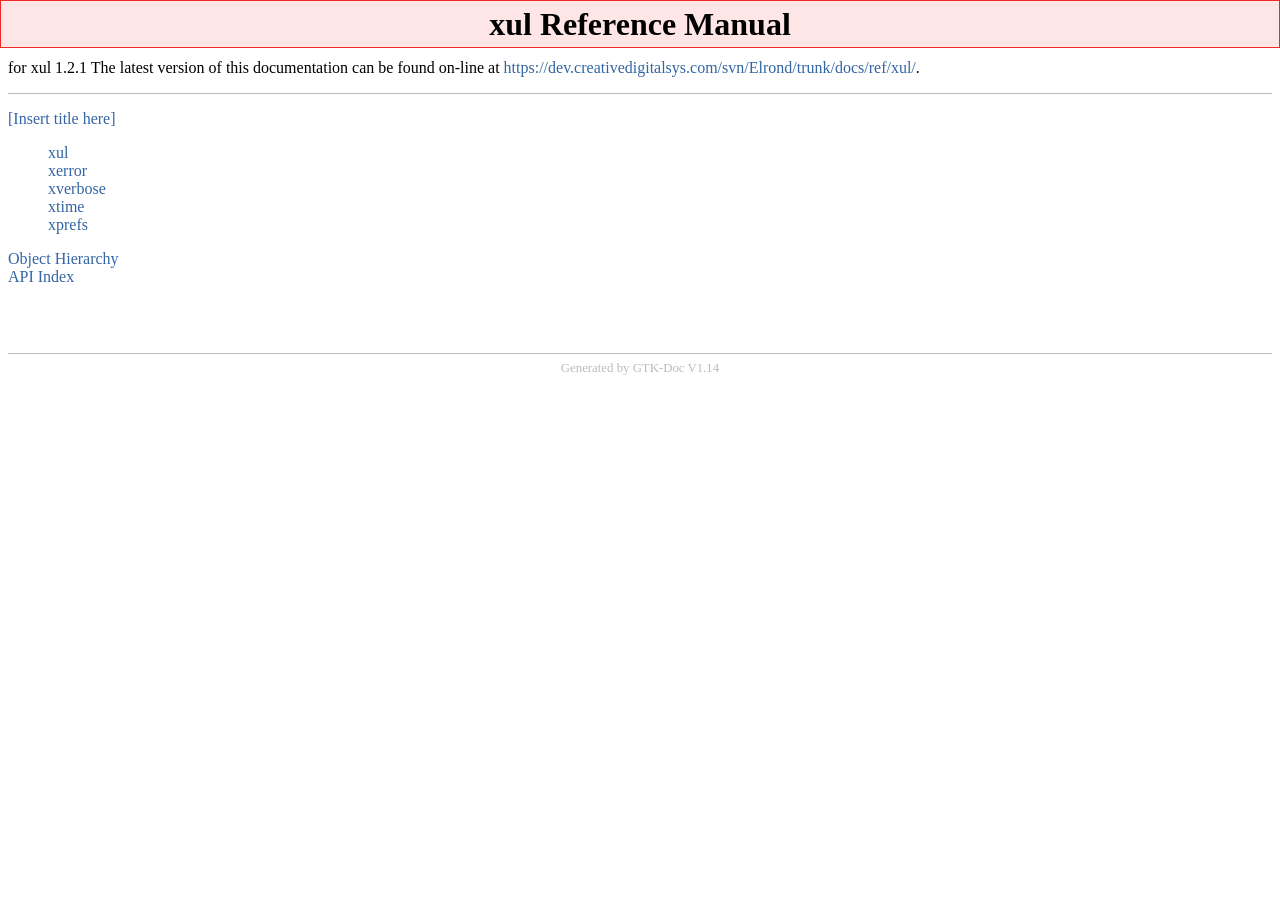
==== docs/ref/xul/index.html @ 88f1982a "bump version number accordingly" ====
<!DOCTYPE html PUBLIC "-//W3C//DTD HTML 4.01 Transitional//EN">
<html>
<head>
<meta http-equiv="Content-Type" content="text/html; charset=UTF-8">
<title>xul Reference Manual</title>
<meta name="generator" content="DocBook XSL Stylesheets V1.75.2">
<link rel="home" href="index.html" title="xul Reference Manual">
<link rel="next" href="ch01.html" title="[Insert title here]">
<meta name="generator" content="GTK-Doc V1.14 (XML mode)">
<link rel="stylesheet" href="style.css" type="text/css">
</head>
<body bgcolor="white" text="black" link="#0000FF" vlink="#840084" alink="#0000FF">
<div class="book" title="xul Reference Manual">
<div class="titlepage">
<div>
<div><table class="navigation" id="top" width="100%" cellpadding="2" cellspacing="0"><tr><th valign="middle"><p class="title">xul Reference Manual</p></th></tr></table></div>
<div><p class="releaseinfo">
      for xul 1.2.1
      The latest version of this documentation can be found on-line at
      <a class="ulink" href="https://dev.creativedigitalsys.com/svn/Elrond/trunk/docs/ref/xul/" target="_top">https://dev.creativedigitalsys.com/svn/Elrond/trunk/docs/ref/xul/</a>.
    </p></div>
</div>
<hr>
</div>
<div class="toc"><dl>
<dt><span class="chapter"><a href="ch01.html">[Insert title here]</a></span></dt>
<dd><dl>
<dt>
<span class="refentrytitle"><a href="xul-xul.html">xul</a></span><span class="refpurpose"></span>
</dt>
<dt>
<span class="refentrytitle"><a href="xul-xerror.html">xerror</a></span><span class="refpurpose"></span>
</dt>
<dt>
<span class="refentrytitle"><a href="xul-xverbose.html">xverbose</a></span><span class="refpurpose"></span>
</dt>
<dt>
<span class="refentrytitle"><a href="xul-xtime.html">xtime</a></span><span class="refpurpose"></span>
</dt>
<dt>
<span class="refentrytitle"><a href="xul-xprefs.html">xprefs</a></span><span class="refpurpose"></span>
</dt>
</dl></dd>
<dt><span class="chapter"><a href="object-tree.html">Object Hierarchy</a></span></dt>
<dt><span class="index"><a href="api-index-full.html">API Index</a></span></dt>
</dl></div>
</div>
<div class="footer">
<hr>
          Generated by GTK-Doc V1.14</div>
</body>
</html>
---- docs/ref/xul/style.css ----
.synopsis, .classsynopsis
{
  /* tango:aluminium 1/2 */
  background: #eeeeec;
  border: solid 1px #d3d7cf;
  padding: 0.5em;
}
.programlisting
{
  /* tango:sky blue 0/1 */
  background: #e6f3ff;
  border: solid 1px #729fcf;
  padding: 0.5em;
}
.variablelist
{
  padding: 4px;
  margin-left: 3em;
}
.variablelist td:first-child
{
  vertical-align: top;
}

@media screen {
  sup a.footnote
  {
    position: relative;
    top: 0em ! important;
    
  }
  /* this is needed so that the local anchors are displayed below the naviagtion */
  div.footnote a[name], div.refnamediv a[name], div.refsect1 a[name], div.refsect2 a[name], div.index a[name], div.glossary a[name], div.sect1 a[name]
  {
    position: relative;
    padding-top:4.5em;
  }
  /* this seems to be a bug in the xsl style sheets when generating indexes */
  div.index div.index
  {
    top: 0em;
  }
  /* make space for the fixed navigation bar and add space at the bottom so that
   * link targets appear somewhat close to top
   */
  body
  {
    padding-top: 3.2em;
    padding-bottom: 20em;
  }
  /* style and size the navigation bar */
  table.navigation#top
  {
    position: fixed;
    /* tango:scarlet red 0/1 */
    background: #ffe6e6;
    border: solid 1px #ef2929;
    margin-top: 0;
    margin-bottom: 0;
    top: 0;
    left: 0;
    height: 3em;
    z-index: 10;
  }
  .navigation a, .navigation a:visited
  {
    /* tango:scarlet red 3 */
    color: #a40000;
  }
  .navigation a:hover
  {
    /* tango:scarlet red 1 */
    color: #ef2929;
  }
  td.shortcuts
  {
    /* tango:scarlet red 1 */
    color: #ef2929;
    font-size: 80%;
    white-space: nowrap;
  }
}
@media print {
  table.navigation {
    visibility: collapse;
    display: none;
  }
  div.titlepage table.navigation {
    visibility: visible;
    display: table;
    /* tango:scarlet red 0/1 */
    background: #ffe6e6;
    border: solid 1px #ef2929;
    margin-top: 0;
    margin-bottom: 0;
    top: 0;
    left: 0;
    height: 3em;
  }
}

.navigation .title
{
  font-size: 200%;
}

div.gallery-float
{
  float: left;
  padding: 10px;
}
div.gallery-float img
{
  border-style: none;
}
div.gallery-spacer
{
  clear: both;
}

a, a:visited
{
  text-decoration: none;
  /* tango:sky blue 2 */
  color: #3465a4;
}
a:hover
{
  text-decoration: underline;
  /* tango:sky blue 1 */
  color: #729fcf;
}

div.table table
{
  border-collapse: collapse;
  border-spacing: 0px;
  /* tango:aluminium 3 */
  border: solid 1px #babdb6;
}

div.table table td, div.table table th
{
  /* tango:aluminium 3 */
  border: solid 1px #babdb6;
  padding: 3px;
  vertical-align: top;
}

div.table table th
{
  /* tango:aluminium 2 */
  background-color: #d3d7cf;
}

hr
{
  /* tango:aluminium 3 */
  color: #babdb6;
  background: #babdb6;
  border: none 0px;
  height: 1px;
  clear: both;
}

.footer
{
  padding-top: 3.5em;
  /* tango:aluminium 3 */
  color: #babdb6;
  text-align: center;
  font-size: 80%;
}

.warning
{
  /* tango:orange 0/1 */
  background: #ffeed9;
  border-color: #ffb04f;
}
.note
{
  /* tango:chameleon 0/0.5 */
  background: #d8ffb2;
  border-color: #abf562;
}
.note, .warning
{
  padding: 0.5em;
  border-width: 1px;
  border-style: solid;
}
.note h3, .warning h3
{
  margin-top: 0.0em
}
.note p, .warning p
{
  margin-bottom: 0.0em
}

/* blob links */
h2 .extralinks, h3 .extralinks
{
  float: right;
  /* tango:aluminium 3 */
  color: #babdb6;
  font-size: 80%;
  font-weight: normal;
}

/* code listings */

.listing_code .programlisting .cbracket   { color: #a40000; } /* tango: scarlet red 3 */
.listing_code .programlisting .comment    { color: #a1a39d; } /* tango: aluminium 4 */
.listing_code .programlisting .function   { color: #000000; font-weight: bold; }
.listing_code .programlisting .function a { color: #11326b; font-weight: bold; } /* tango: sky blue 4 */
.listing_code .programlisting .keyword    { color: #4e9a06; } /* tango: chameleon 3  */
.listing_code .programlisting .linenum    { color: #babdb6; } /* tango: aluminium 3 */
.listing_code .programlisting .normal     { color: #000000; }
.listing_code .programlisting .number     { color: #75507b; } /* tango: plum 2 */
.listing_code .programlisting .preproc    { color: #204a87; } /* tango: sky blue 3  */
.listing_code .programlisting .string     { color: #c17d11; } /* tango: chocolate 2 */
.listing_code .programlisting .type       { color: #000000; }
.listing_code .programlisting .type a     { color: #11326b; } /* tango: sky blue 4 */
.listing_code .programlisting .symbol     { color: #ce5c00; } /* tango: orange 3 */

.listing_frame {
  /* tango:sky blue 1 */
  border: solid 1px #729fcf;
  padding: 0px;
}

.listing_lines, .listing_code {
  margin-top: 0px;
  margin-bottom: 0px;
  padding: 0.5em;
}
.listing_lines {
  /* tango:sky blue 0.5 */
  background: #a6c5e3;
  /* tango:aluminium 6 */
  color: #2e3436;
}
.listing_code {
  /* tango:sky blue 0 */
  background: #e6f3ff;
}
.listing_code .programlisting {
  /* override from previous */
  border: none 0px;
  padding: 0px;
}
.listing_lines pre, .listing_code pre {
  margin: 0px;
}
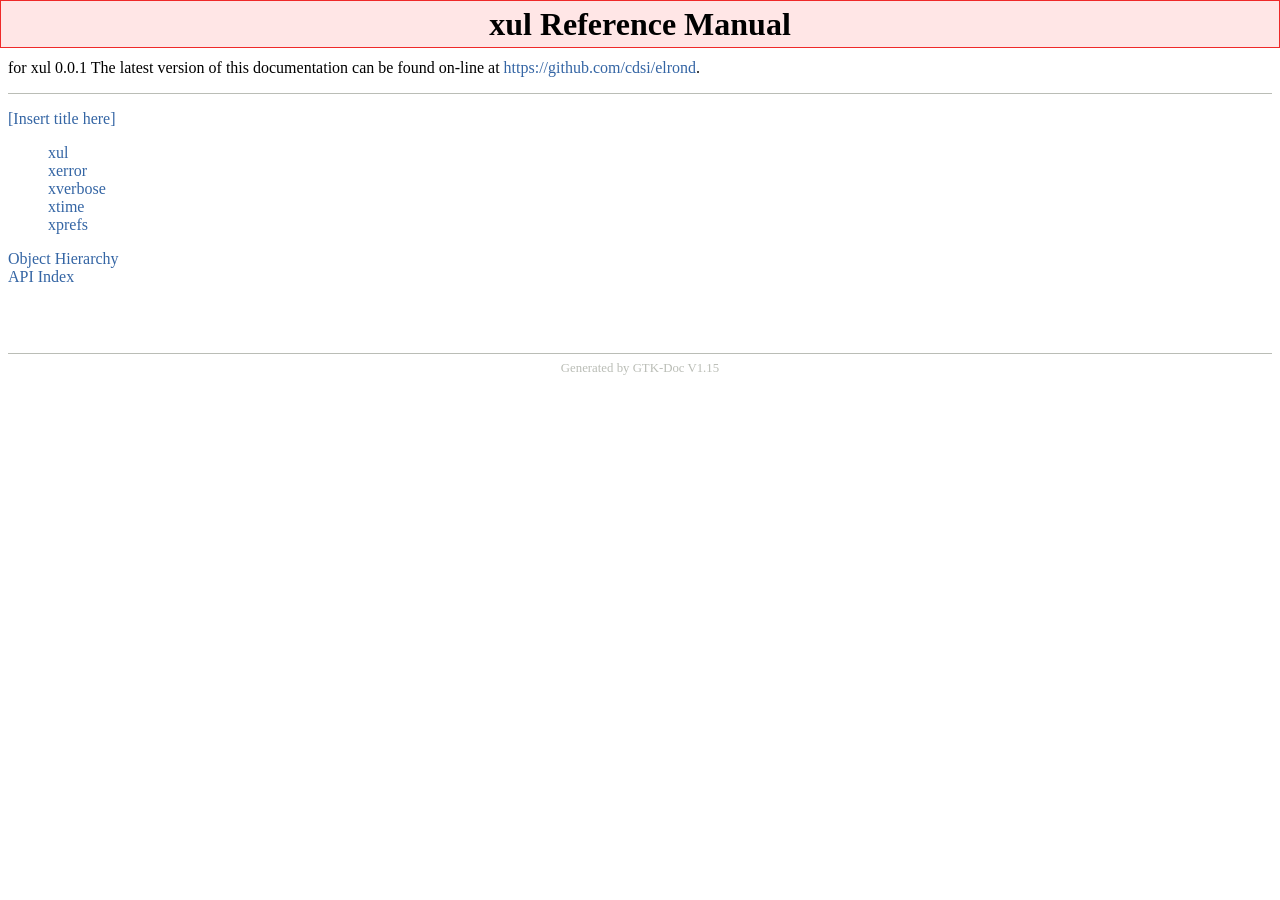
==== commit 01543324: "updates per latest gtk-doc v1.15" ====
--- a/docs/ref/xul/index.html
+++ b/docs/ref/xul/index.html
@@ -6,7 +6,7 @@
 <meta name="generator" content="DocBook XSL Stylesheets V1.75.2">
 <link rel="home" href="index.html" title="xul Reference Manual">
 <link rel="next" href="ch01.html" title="[Insert title here]">
-<meta name="generator" content="GTK-Doc V1.14 (XML mode)">
+<meta name="generator" content="GTK-Doc V1.15 (XML mode)">
 <link rel="stylesheet" href="style.css" type="text/css">
 </head>
 <body bgcolor="white" text="black" link="#0000FF" vlink="#840084" alink="#0000FF">
@@ -15,9 +15,9 @@
 <div>
 <div><table class="navigation" id="top" width="100%" cellpadding="2" cellspacing="0"><tr><th valign="middle"><p class="title">xul Reference Manual</p></th></tr></table></div>
 <div><p class="releaseinfo">
-      for xul 1.2.1
+      for xul 0.0.1
       The latest version of this documentation can be found on-line at
-      <a class="ulink" href="https://dev.creativedigitalsys.com/svn/Elrond/trunk/docs/ref/xul/" target="_top">https://dev.creativedigitalsys.com/svn/Elrond/trunk/docs/ref/xul/</a>.
+      <a class="ulink" href="https://github.com/cdsi/elrond" target="_top">https://github.com/cdsi/elrond</a>.
     </p></div>
 </div>
 <hr>
@@ -47,6 +47,6 @@
 </div>
 <div class="footer">
 <hr>
-          Generated by GTK-Doc V1.14</div>
+          Generated by GTK-Doc V1.15</div>
 </body>
-</html>
+</html>
--- a/docs/ref/xul/style.css
+++ b/docs/ref/xul/style.css
@@ -205,6 +205,14 @@
   float: right;
   /* tango:aluminium 3 */
   color: #babdb6;
+  font-size: 80%;
+  font-weight: normal;
+}
+
+.annotation
+{
+  /* tango:aluminium 5 */
+  color: #555753;
   font-size: 80%;
   font-weight: normal;
 }
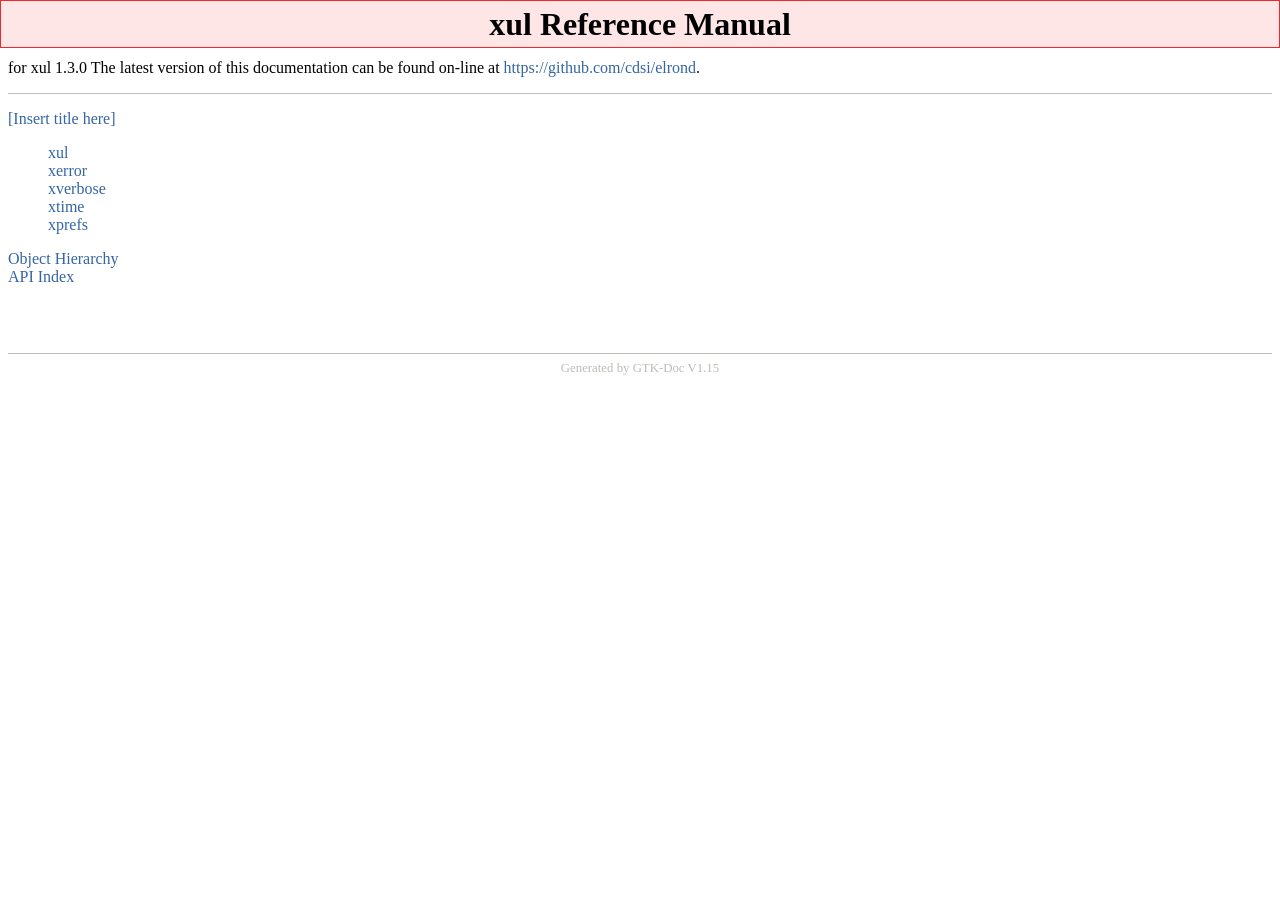
==== commit f25b4cb0: "bump version numbers accordingly" ====
--- a/docs/ref/xul/index.html
+++ b/docs/ref/xul/index.html
@@ -15,7 +15,7 @@
 <div>
 <div><table class="navigation" id="top" width="100%" cellpadding="2" cellspacing="0"><tr><th valign="middle"><p class="title">xul Reference Manual</p></th></tr></table></div>
 <div><p class="releaseinfo">
-      for xul 0.0.1
+      for xul 1.3.0
       The latest version of this documentation can be found on-line at
       <a class="ulink" href="https://github.com/cdsi/elrond" target="_top">https://github.com/cdsi/elrond</a>.
     </p></div>
@@ -49,4 +49,4 @@
 <hr>
           Generated by GTK-Doc V1.15</div>
 </body>
-</html>+</html>
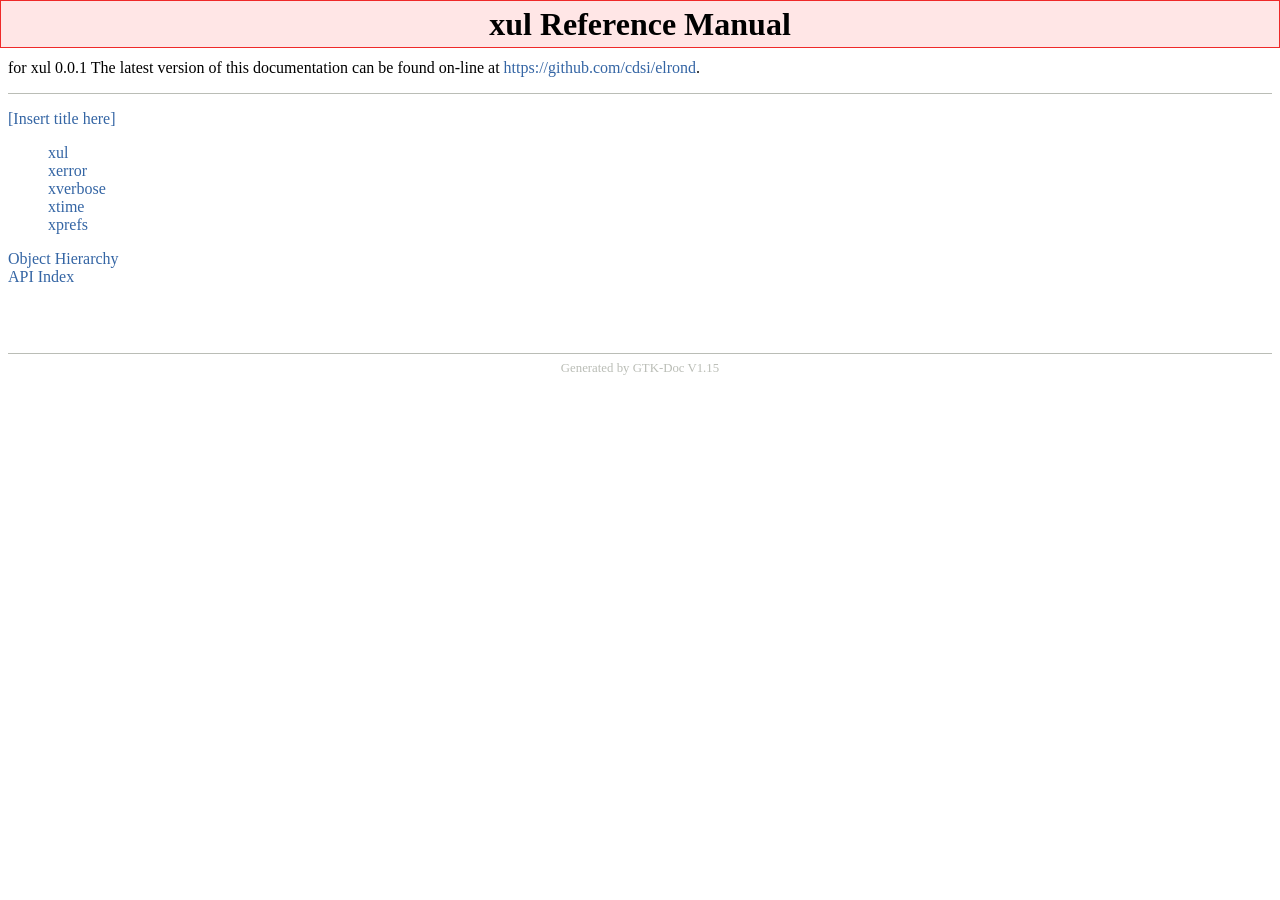
==== commit 16ae710b: "revert previous merge" ====
--- a/docs/ref/xul/index.html
+++ b/docs/ref/xul/index.html
@@ -15,7 +15,7 @@
 <div>
 <div><table class="navigation" id="top" width="100%" cellpadding="2" cellspacing="0"><tr><th valign="middle"><p class="title">xul Reference Manual</p></th></tr></table></div>
 <div><p class="releaseinfo">
-      for xul 1.3.0
+      for xul 0.0.1
       The latest version of this documentation can be found on-line at
       <a class="ulink" href="https://github.com/cdsi/elrond" target="_top">https://github.com/cdsi/elrond</a>.
     </p></div>
@@ -49,4 +49,4 @@
 <hr>
           Generated by GTK-Doc V1.15</div>
 </body>
-</html>
+</html>
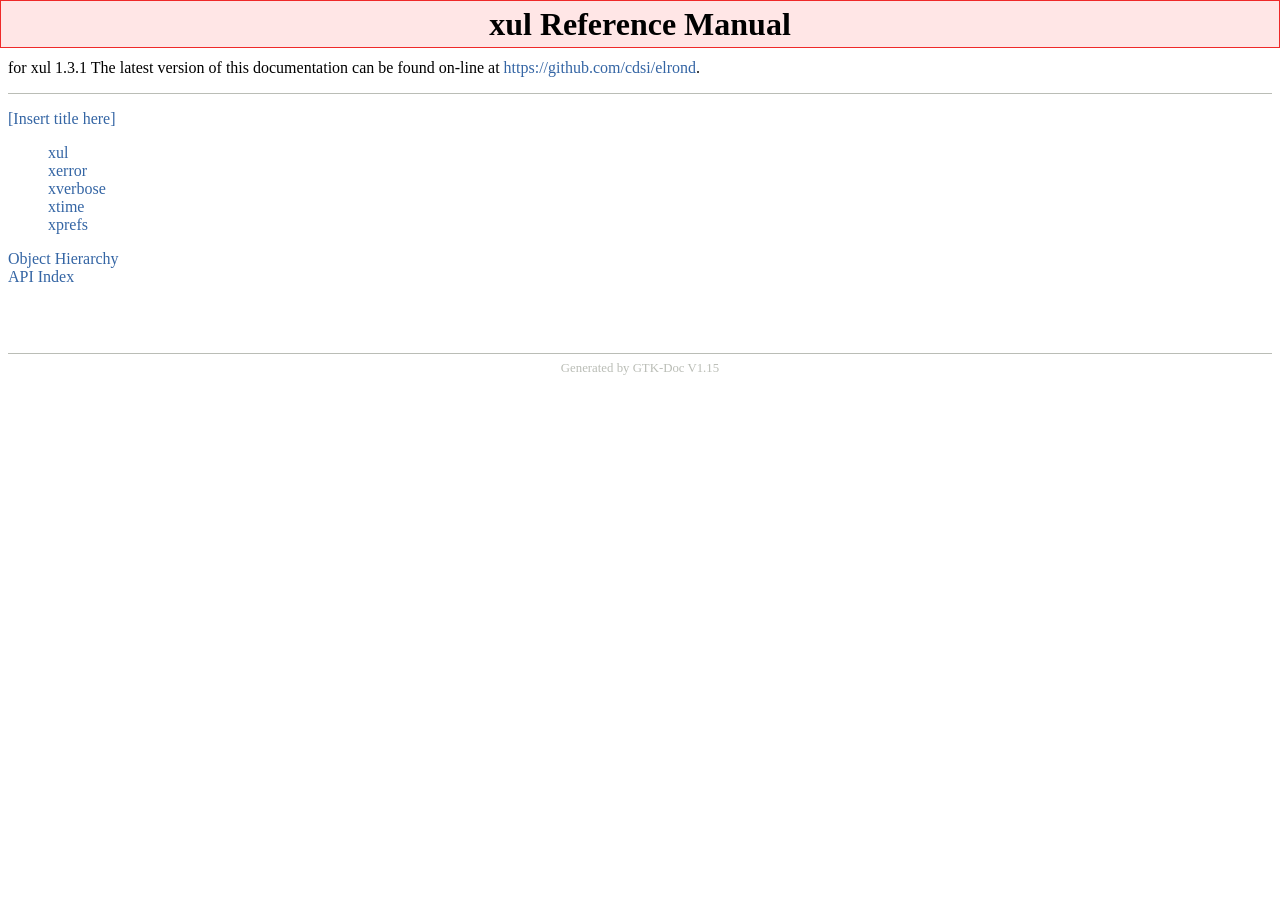
==== commit 9b53d635: "bump version number accordingly" ====
--- a/docs/ref/xul/index.html
+++ b/docs/ref/xul/index.html
@@ -15,7 +15,7 @@
 <div>
 <div><table class="navigation" id="top" width="100%" cellpadding="2" cellspacing="0"><tr><th valign="middle"><p class="title">xul Reference Manual</p></th></tr></table></div>
 <div><p class="releaseinfo">
-      for xul 0.0.1
+      for xul 1.3.1
       The latest version of this documentation can be found on-line at
       <a class="ulink" href="https://github.com/cdsi/elrond" target="_top">https://github.com/cdsi/elrond</a>.
     </p></div>
@@ -49,4 +49,4 @@
 <hr>
           Generated by GTK-Doc V1.15</div>
 </body>
-</html>+</html>
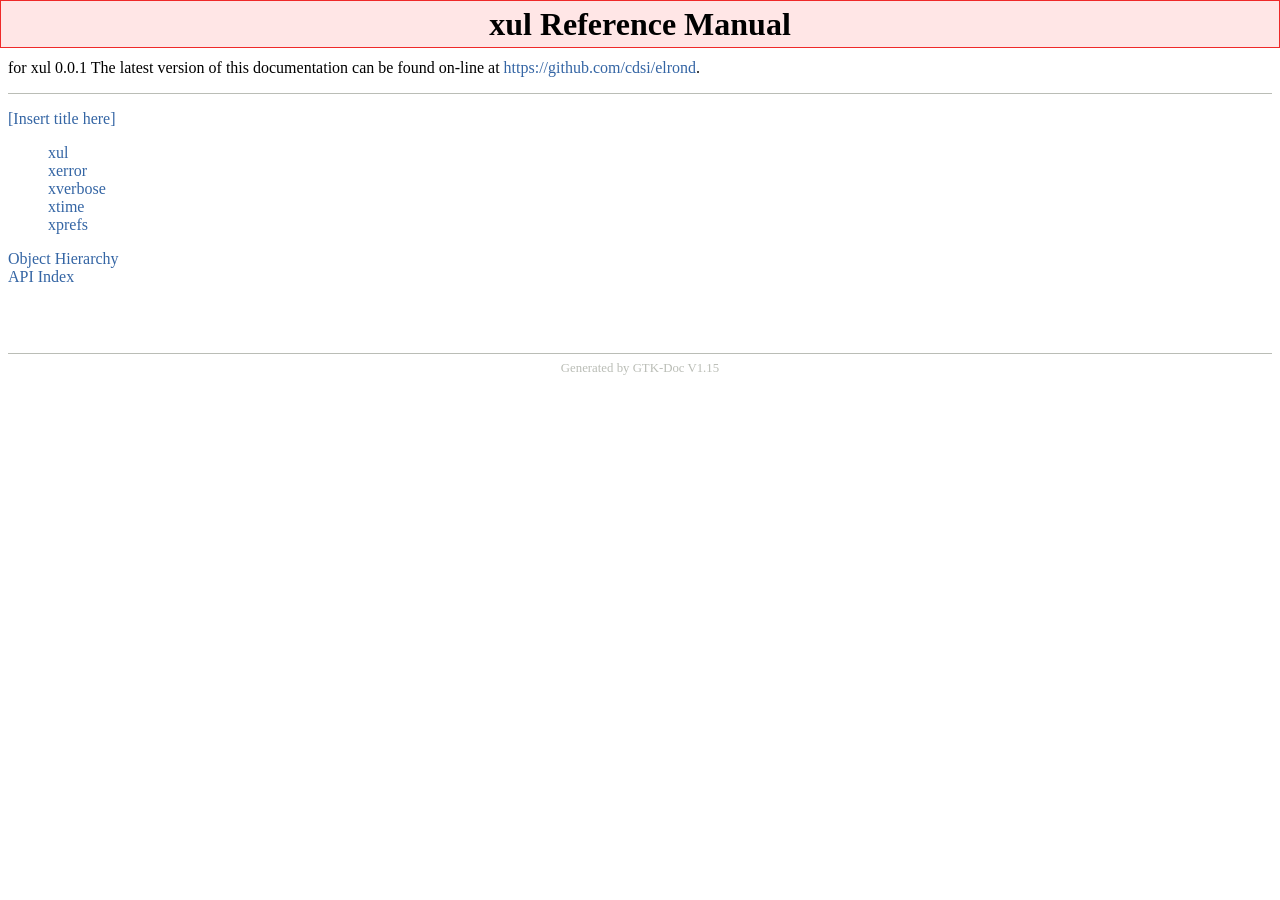
==== commit b1de912f: "the unstable brach must always be ahead of other branches" ====
--- a/docs/ref/xul/index.html
+++ b/docs/ref/xul/index.html
@@ -15,7 +15,7 @@
 <div>
 <div><table class="navigation" id="top" width="100%" cellpadding="2" cellspacing="0"><tr><th valign="middle"><p class="title">xul Reference Manual</p></th></tr></table></div>
 <div><p class="releaseinfo">
-      for xul 1.3.1
+      for xul 0.0.1
       The latest version of this documentation can be found on-line at
       <a class="ulink" href="https://github.com/cdsi/elrond" target="_top">https://github.com/cdsi/elrond</a>.
     </p></div>
@@ -49,4 +49,4 @@
 <hr>
           Generated by GTK-Doc V1.15</div>
 </body>
-</html>
+</html>
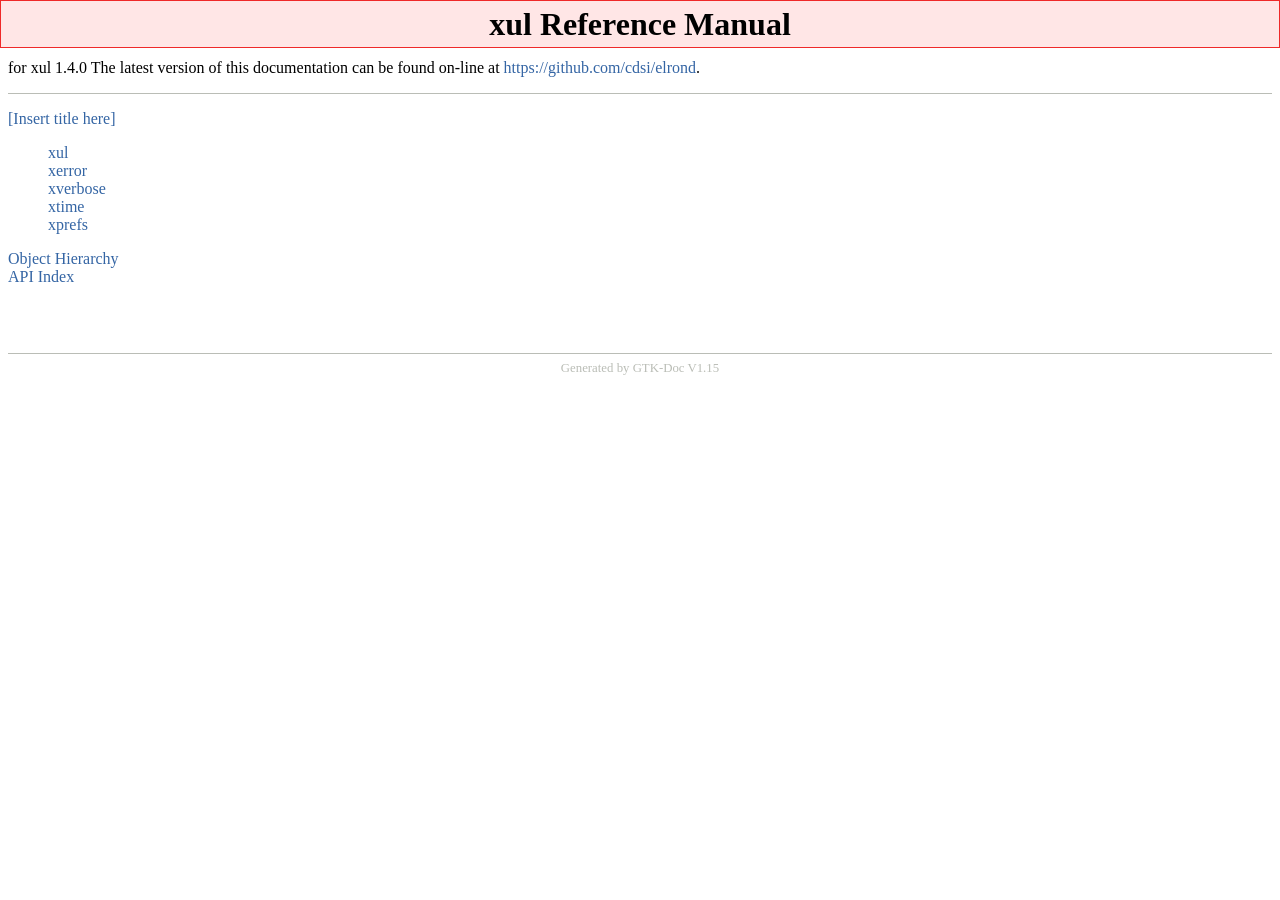
==== commit 641e20ac: "bump version numbers accordingly" ====
--- a/docs/ref/xul/index.html
+++ b/docs/ref/xul/index.html
@@ -15,7 +15,7 @@
 <div>
 <div><table class="navigation" id="top" width="100%" cellpadding="2" cellspacing="0"><tr><th valign="middle"><p class="title">xul Reference Manual</p></th></tr></table></div>
 <div><p class="releaseinfo">
-      for xul 0.0.1
+      for xul 1.4.0
       The latest version of this documentation can be found on-line at
       <a class="ulink" href="https://github.com/cdsi/elrond" target="_top">https://github.com/cdsi/elrond</a>.
     </p></div>
@@ -49,4 +49,4 @@
 <hr>
           Generated by GTK-Doc V1.15</div>
 </body>
-</html>+</html>
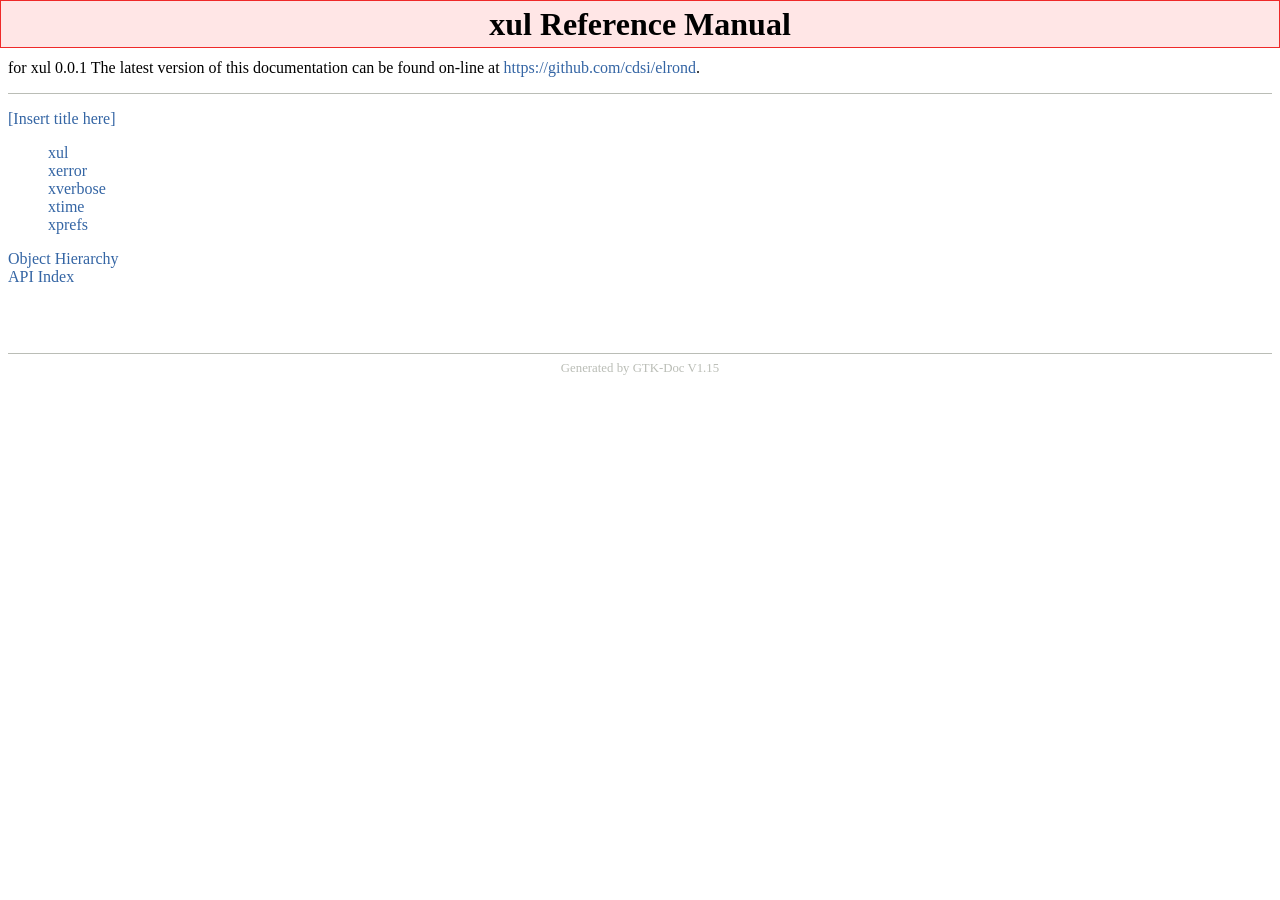
==== commit f0d21d01: "reset version numbers accordingly - unstable to be ahead of all other branches" ====
--- a/docs/ref/xul/index.html
+++ b/docs/ref/xul/index.html
@@ -15,7 +15,7 @@
 <div>
 <div><table class="navigation" id="top" width="100%" cellpadding="2" cellspacing="0"><tr><th valign="middle"><p class="title">xul Reference Manual</p></th></tr></table></div>
 <div><p class="releaseinfo">
-      for xul 1.4.0
+      for xul 0.0.1
       The latest version of this documentation can be found on-line at
       <a class="ulink" href="https://github.com/cdsi/elrond" target="_top">https://github.com/cdsi/elrond</a>.
     </p></div>
@@ -49,4 +49,4 @@
 <hr>
           Generated by GTK-Doc V1.15</div>
 </body>
-</html>
+</html>
